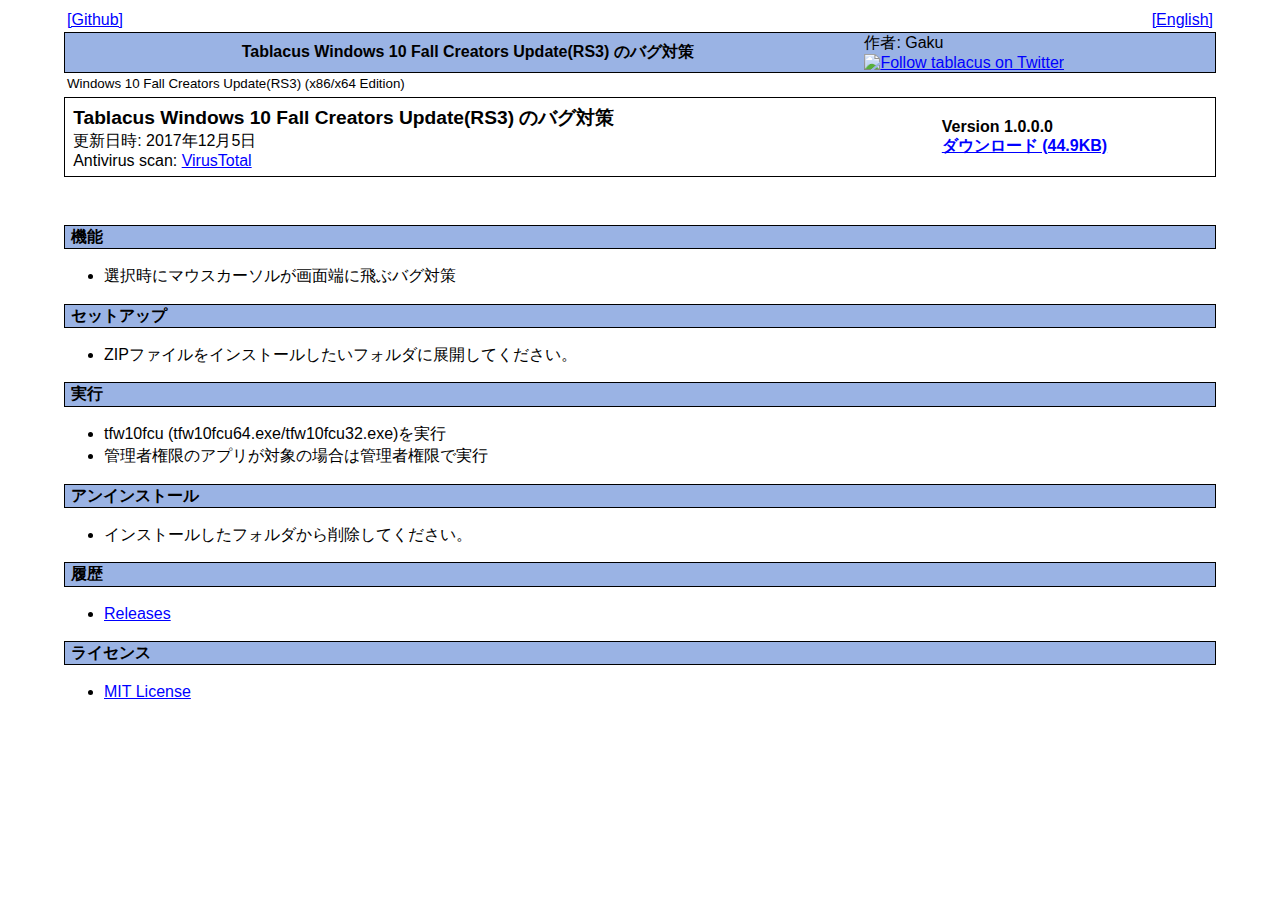
==== docs/jp.html @ cdf4945e "17.12.5" ====
<!DOCTYPE HTML PUBLIC "-//W3C//DTD HTML 4.01 Transitional//EN">
<html lang="ja"><head>
<meta http-equiv="Content-Style-Type" content="text/css">
<meta http-equiv="Content-Type" content="text/html; charset=UTF-8">
<title>Tablacus Windows 10 Fall Creators Update(RS3) のバグ対策</title>
<link rel="stylesheet" type="text/css" href="common.css" />
<link rel="alternate" hreflang="ja" title="The English version" href="index.html" />
</head>
<body bgcolor="#ffffff" text="#000000" link="#0000cc" vlink="#8b0000" alink="#ff0000">
<table width="100%"><tr><td>
<a href="https://github.com/tablacus/TablacusWindows10FCUBugFix">[Github]</a>
</td>
<td align="right">
<a href="index.html">[English]</a>
</td></tr></table>
<table width="100%" summary="top" border=0 cellpadding=0 cellspacing=0 class="bar">
<tr>
<td align="center">
<b>Tablacus Windows 10 Fall Creators Update(RS3) のバグ対策</b>
</td>
<td>作者: Gaku<br>
<a href="http://www.twitter.com/tablacus"><img src="http://twitter-badges.s3.amazonaws.com/twitter-a.png" alt="Follow tablacus on Twitter"/></a>
</td>
</tr>
</table>
<table><tr><td>
<small>
Windows 10 Fall Creators Update(RS3) (x86/x64 Edition)</small></td><td>
</td></tr></table>
<script async src="//pagead2.googlesyndication.com/pagead/js/adsbygoogle.js"></script>
<!-- win10fcu -->
<ins class="adsbygoogle"
     style="display:block"
     data-ad-client="ca-pub-3159527702624987"
     data-ad-slot="1432748865"
     data-ad-format="auto"></ins>
<script>
(adsbygoogle = window.adsbygoogle || []).push({});
</script>
<table style="width: 100%; height:80px; border:1px solid black; margin-top: 3; margin-bottom: 3"><tr>
<td></td><td><b><big>Tablacus Windows 10 Fall Creators Update(RS3) のバグ対策</big></b><br>更新日時: 2017年12月5日<br>
Antivirus scan: <a href="https://www.virustotal.com/#/file/84f73ec6983b2986248bf5322ffe1bf5121f1e712e9293a241ea31c3b6edbb7e/detection">VirusTotal</a></td>
<td><b>Version 1.0.0.0<br><a href="https://github.com/tablacus/TablacusWindows10FCUBugFix/releases/download/1.0.0.0/tfw10fcu1000.zip">ダウンロード (44.9KB)</a></b></td>
<td>
</td></tr>
</tr>
</table>
<script async src="//pagead2.googlesyndication.com/pagead/js/adsbygoogle.js"></script>
<!-- win10fcu -->
<ins class="adsbygoogle"
     style="display:block"
     data-ad-client="ca-pub-3159527702624987"
     data-ad-slot="1432748865"
     data-ad-format="auto"></ins>
<script>
(adsbygoogle = window.adsbygoogle || []).push({});
</script>
<br><br>

<div class="bar"><b>機能</b></div>
<ul>
<li>
選択時にマウスカーソルが画面端に飛ぶバグ対策
</li>
</ul>
<div class="bar"><b>セットアップ</b></div>
<ul>
<li>
ZIPファイルをインストールしたいフォルダに展開してください。<br>
</li>
</ul>
<div class="bar"><b>実行</b></div>
<ul>
<li>
tfw10fcu (tfw10fcu64.exe/tfw10fcu32.exe)を実行
</li>
<li>
管理者権限のアプリが対象の場合は管理者権限で実行
</li>
</ul>
<div class="bar"><b>アンインストール</b></div>
<ul>
<li>
インストールしたフォルダから削除してください。
</li>
</ul>
<div class="bar"><b>履歴</b></div>
<ul>
<li>
<a href="https://github.com/tablacus/TablacusWindows10FCUBugFix/releases">Releases</a></li>
</ul>
<div class="bar"><b>ライセンス</b></div>
<ul>
<li>
<a href="http://www.opensource.org/licenses/mit-license.php">MIT License</a>
</li>
</ul>
<script async src="//pagead2.googlesyndication.com/pagead/js/adsbygoogle.js"></script>
<!-- win10fcu -->
<ins class="adsbygoogle"
     style="display:block"
     data-ad-client="ca-pub-3159527702624987"
     data-ad-slot="1432748865"
     data-ad-format="auto"></ins>
<script>
(adsbygoogle = window.adsbygoogle || []).push({});
</script>
<script src="http://www.google-analytics.com/urchin.js" type="text/javascript">
</script>
<script type="text/javascript">
_uacct = "UA-248061-1";
urchinTracker();
</script>
</body></html>
---- docs/common.css ----
﻿* {
	box-sizing: border-box;
}
body {
	line-height: 1.4;
	margin-left: 5%;
	margin-right: 5%;
	font-family: 'Lucida Grande', 'Hiragino Kaku Gothic ProN', 'ヒラギノ角ゴ ProN W3', Meiryo, メイリオ, 'ＭＳ Ｐゴシック', sans-serif;
}
form, address {
	display: inline;
}
a:link {
	color: #00f;
}
a:visited {
	color: #03f;
}
a:active {
	color: #f00;
}
h1 {
	background-color: #9ab3e4;
	width: 100%;
}
h2 {
	padding-left: 16px;
	background-color: #9ab3e4;
	width: 100%;
}
h3 {
	padding-left: 16px;
	background-color: #f0f0f0;
	border-bottom: 3px solid #009;
}
h4 {
	color: white;
	padding-left: 16px;
	background-color: navy;
}
kbd {
	font-weight: normal;
	font-size: 90%;
	border-left: 1px solid gray;
	border-top: 1px solid gray;
	border-right: 2px solid gray;
	border-bottom: 2px solid gray;
	padding-left: 2px;
	padding-right: 1px;
	padding-top: 2px;
	padding-bottom: 1px;
}
blockquote {
	font-size: 90%;
	border: 1px dotted black; 
	padding: 4px 16px 4px 16px; 
	background-color: #ff9;
}
.menu {
	font-size: 97%;
	background-color: silver;
	padding: 2px 2px 2px 2px;
	white-space: nowrap;
}
.x {
	font-style: italic;
	color: red;
	font-family: Georgia, serif;
}
.bar {
	background-color: #9ab3e4;
	border: 1px solid black; 
	padding-left: 6px; 
}
.bar0 {
	background-color: #9ab3e4;
	height: 90px;
}
.bar21 {
	background-color: #9ab3e4;
	width: 50%;
	height: 90px;
	float: left;
}
.bar22 {
	background-color: #9ab3e4;
	width: 50%;
	height: 90px;
}
.info {
	font-size: 90%;
	border: 1px dotted black; 
	padding: 4px 16px 4px 16px; 
	background-color: #ff9;
}
.alert {
	width: 100%;
	border: 1px solid #f44; 
	padding: 4px 16px 4px 16px; 
	background-color: #fdd;
}
.dl {
	width: 100%;
	border: 1px solid black;
	margin-top: 3;
	margin-bottom: 3
}
.ss {
	max-width: 100%;
	min-width: 320px;
}
.rate {
	width: 100px;
}

@media screen and (max-width: 767px) {
	body {
		margin-left: 1%;
		margin-right: 1%;
	}
}
@media screen and (max-width: 479px) {
	.rate,.icon,.topmenu,.rightad {
		display: none;
	}
	.bar21 {
		width: 100%;
		height: auto;
	}
	.bar22 {
		width: 100%;
		height: auto;
	}
}
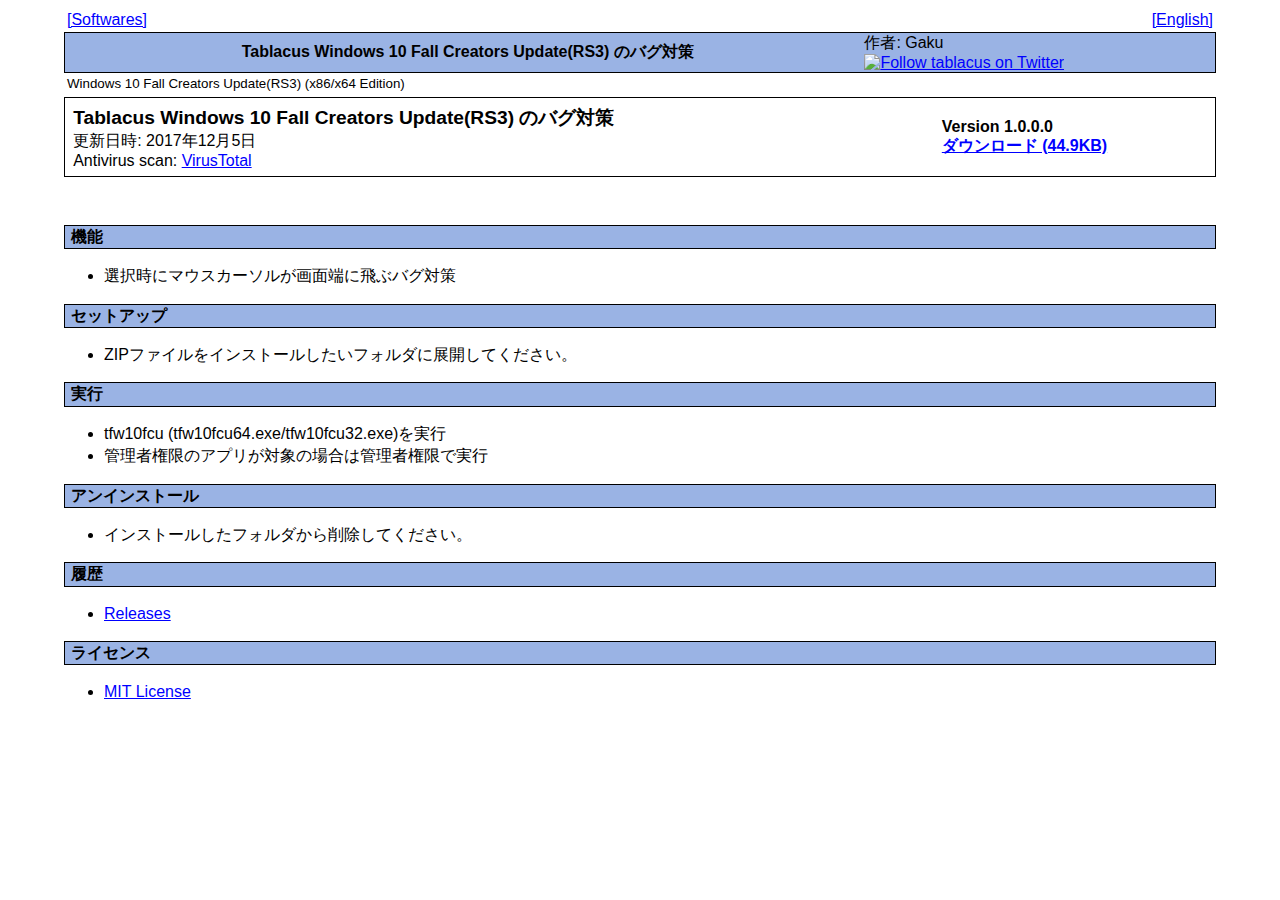
==== commit abe399c1: "18.5.17" ====
--- a/docs/jp.html
+++ b/docs/jp.html
@@ -1,5 +1,6 @@
 <!DOCTYPE HTML PUBLIC "-//W3C//DTD HTML 4.01 Transitional//EN">
 <html lang="ja"><head>
+<meta name="viewport" content="width=device-width">
 <meta http-equiv="Content-Style-Type" content="text/css">
 <meta http-equiv="Content-Type" content="text/html; charset=UTF-8">
 <title>Tablacus Windows 10 Fall Creators Update(RS3) のバグ対策</title>
@@ -8,7 +9,7 @@
 </head>
 <body bgcolor="#ffffff" text="#000000" link="#0000cc" vlink="#8b0000" alink="#ff0000">
 <table width="100%"><tr><td>
-<a href="https://github.com/tablacus/TablacusWindows10FCUBugFix">[Github]</a>
+<a href="/">[Softwares]</a>
 </td>
 <td align="right">
 <a href="index.html">[English]</a>
@@ -19,7 +20,7 @@
 <b>Tablacus Windows 10 Fall Creators Update(RS3) のバグ対策</b>
 </td>
 <td>作者: Gaku<br>
-<a href="http://www.twitter.com/tablacus"><img src="http://twitter-badges.s3.amazonaws.com/twitter-a.png" alt="Follow tablacus on Twitter"/></a>
+<a href="//www.twitter.com/tablacus"><img src="//twitter-badges.s3.amazonaws.com/twitter-a.png" alt="Follow tablacus on Twitter"/></a>
 </td>
 </tr>
 </table>
@@ -92,7 +93,7 @@
 <div class="bar"><b>ライセンス</b></div>
 <ul>
 <li>
-<a href="http://www.opensource.org/licenses/mit-license.php">MIT License</a>
+<a href="//www.opensource.org/licenses/mit-license.php">MIT License</a>
 </li>
 </ul>
 <script async src="//pagead2.googlesyndication.com/pagead/js/adsbygoogle.js"></script>
@@ -105,7 +106,7 @@
 <script>
 (adsbygoogle = window.adsbygoogle || []).push({});
 </script>
-<script src="http://www.google-analytics.com/urchin.js" type="text/javascript">
+<script src="//www.google-analytics.com/urchin.js" type="text/javascript">
 </script>
 <script type="text/javascript">
 _uacct = "UA-248061-1";
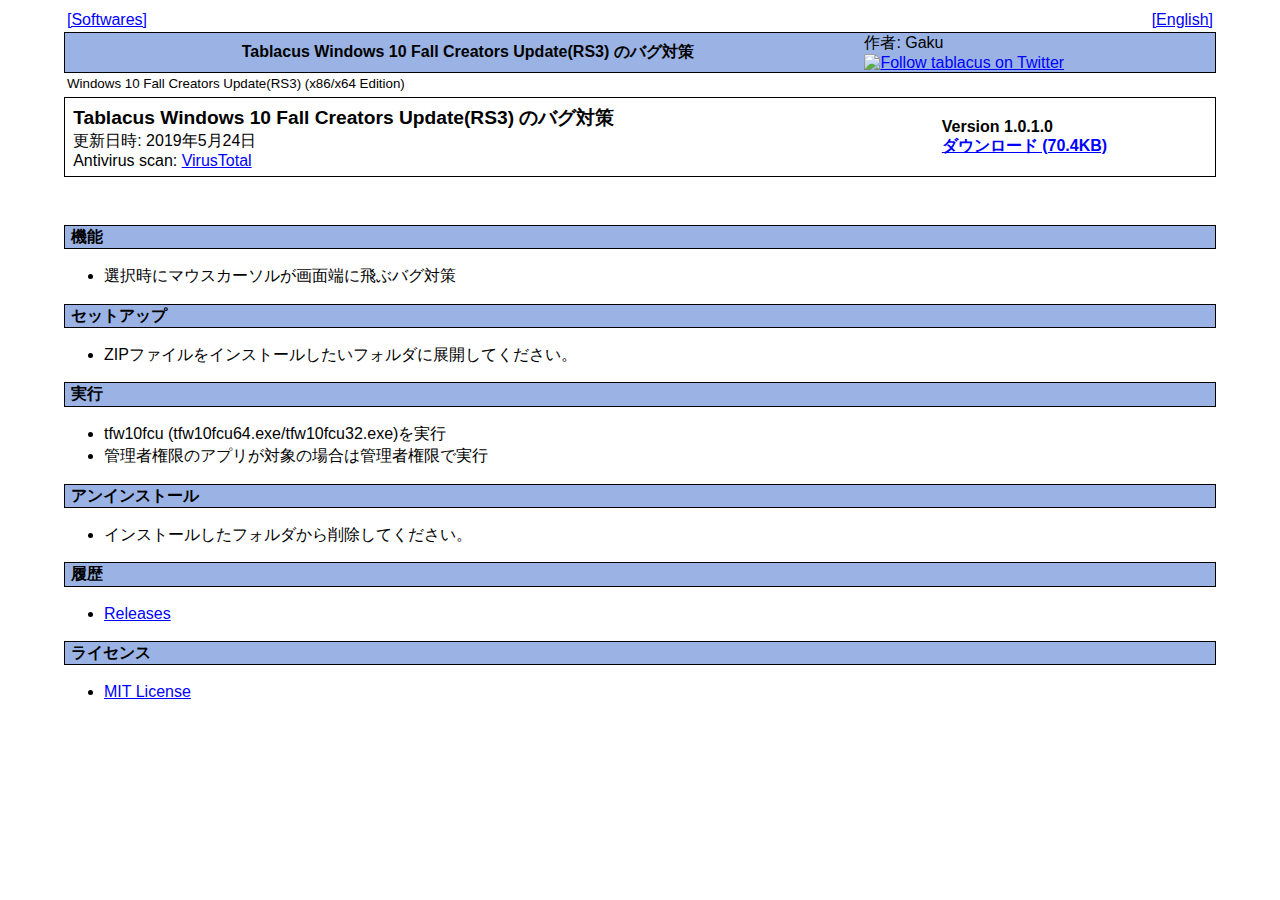
==== commit c248bbca: "19.5.24" ====
--- a/docs/jp.html
+++ b/docs/jp.html
@@ -5,7 +5,7 @@
 <meta http-equiv="Content-Type" content="text/html; charset=UTF-8">
 <title>Tablacus Windows 10 Fall Creators Update(RS3) のバグ対策</title>
 <link rel="stylesheet" type="text/css" href="common.css" />
-<link rel="alternate" hreflang="ja" title="The English version" href="index.html" />
+<link rel="alternate" hreflang="en" title="The English version" href="index.html" />
 </head>
 <body bgcolor="#ffffff" text="#000000" link="#0000cc" vlink="#8b0000" alink="#ff0000">
 <table width="100%"><tr><td>
@@ -39,9 +39,9 @@
 (adsbygoogle = window.adsbygoogle || []).push({});
 </script>
 <table style="width: 100%; height:80px; border:1px solid black; margin-top: 3; margin-bottom: 3"><tr>
-<td></td><td><b><big>Tablacus Windows 10 Fall Creators Update(RS3) のバグ対策</big></b><br>更新日時: 2017年12月5日<br>
-Antivirus scan: <a href="https://www.virustotal.com/#/file/84f73ec6983b2986248bf5322ffe1bf5121f1e712e9293a241ea31c3b6edbb7e/detection">VirusTotal</a></td>
-<td><b>Version 1.0.0.0<br><a href="https://github.com/tablacus/TablacusWindows10FCUBugFix/releases/download/1.0.0.0/tfw10fcu1000.zip">ダウンロード (44.9KB)</a></b></td>
+<td></td><td><b><big>Tablacus Windows 10 Fall Creators Update(RS3) のバグ対策</big></b><br>更新日時: 2019年5月24日<br>
+Antivirus scan: <a href="https://www.virustotal.com/#/file/01e09480d78f300c18a20b6a70fd3fc0297b609f6c454af3688cf9391f0f9c49/detection">VirusTotal</a></td>
+<td><b>Version 1.0.1.0<br><a href="https://github.com/tablacus/TablacusWindows10FCUBugFix/releases/download/1.0.1.0/tfw10fcu1010.zip">ダウンロード (70.4KB)</a></b></td>
 <td>
 </td></tr>
 </tr>
